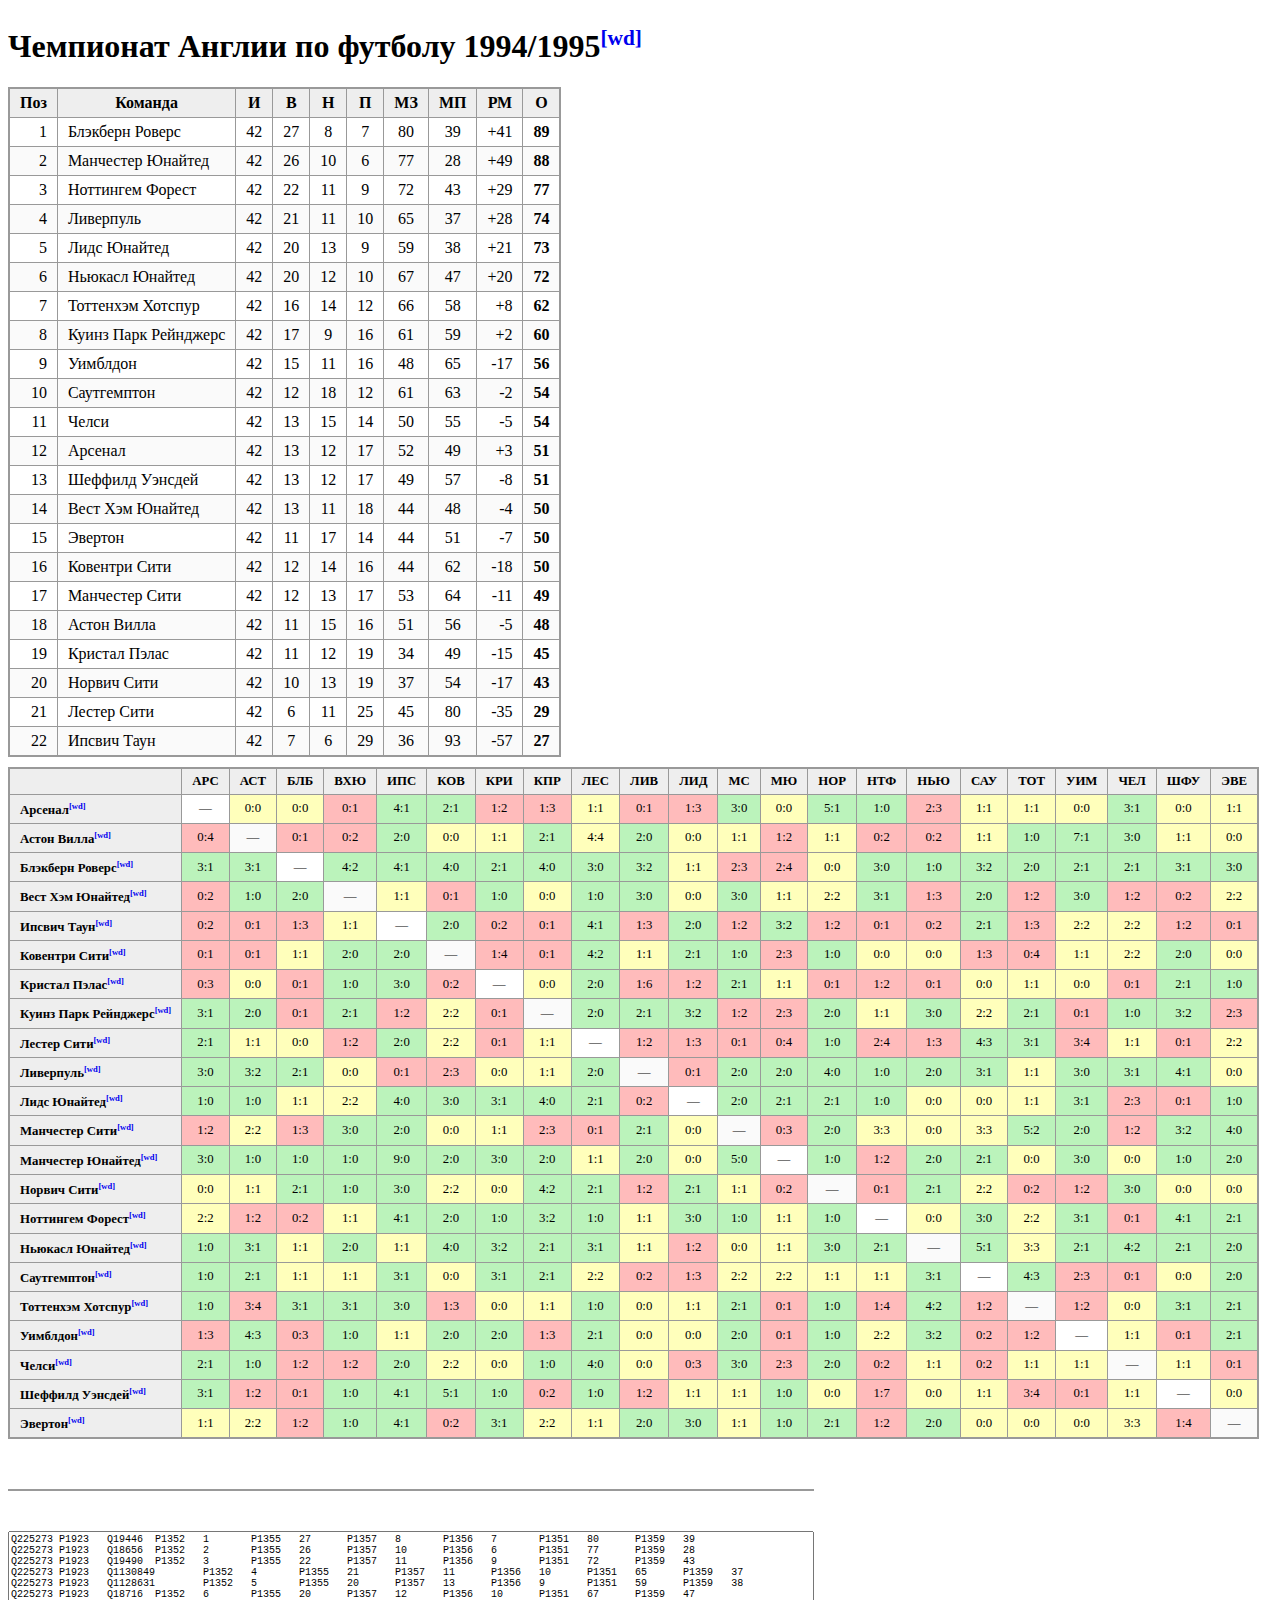
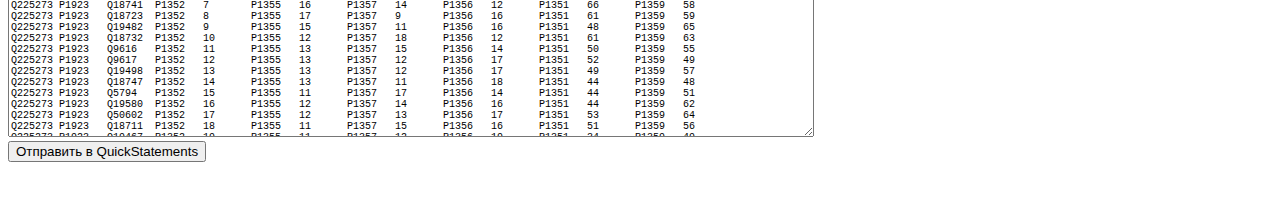
==== index.html @ 4c19d3c0 "начальный коммит: Чемпионат Англии по футболу 1994/1995" ====
<!DOCTYPE html>
<html>
<head>
	<meta charset="utf-8">
	<meta name="viewport" content="width=device-width,initial-scale=1.0">
	<style>@import URL('./i/style.css')</style>
	<script src="./i/entity.js"></script>
	<script src="./i/script.js"></script>
</head>
<body>
<script>
	start('Q9448', 1994)
</script>
</body>
</html>
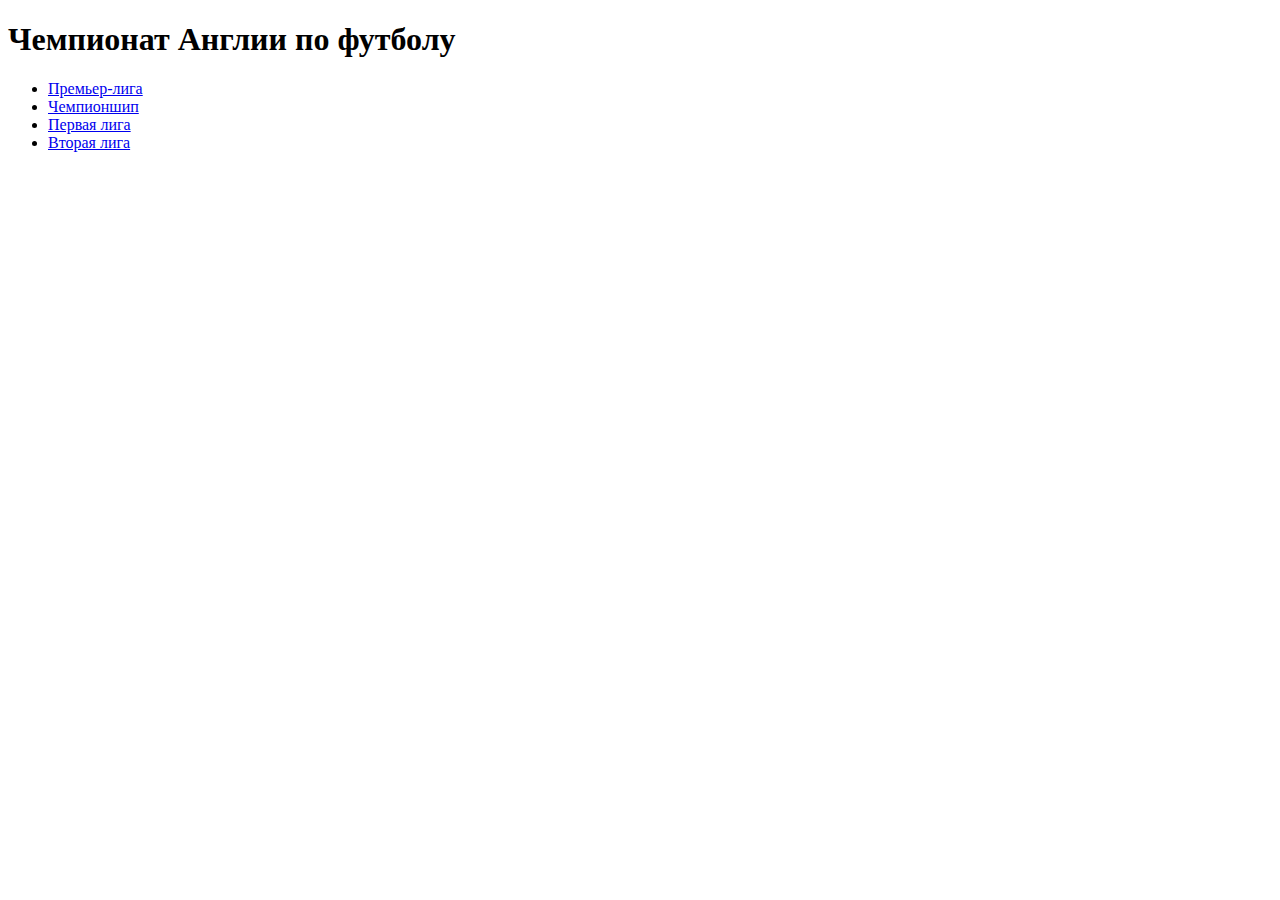
==== commit 86aecf7e: "Добавил чемпионаты Англии за 2023/24 сезон" ====
--- a/index.html
+++ b/index.html
@@ -4,12 +4,16 @@
 	<meta charset="utf-8">
 	<meta name="viewport" content="width=device-width,initial-scale=1.0">
 	<style>@import URL('./i/style.css')</style>
-	<script src="./i/entity.js"></script>
-	<script src="./i/script.js"></script>
 </head>
 <body>
-<script>
-	start('Q9448', 1994)
-</script>
+
+<h1>Чемпионат Англии по футболу</h1>
+<ul>
+	<li><a href="./English/Premier_League/">Премьер-лига</a>
+	<li><a href="./English/Championship/">Чемпионшип</a>
+	<li><a href="./English/League_One/">Первая лига</a>
+	<li><a href="./English/League_Two/">Вторая лига</a>
+</ul>
+
 </body>
 </html>
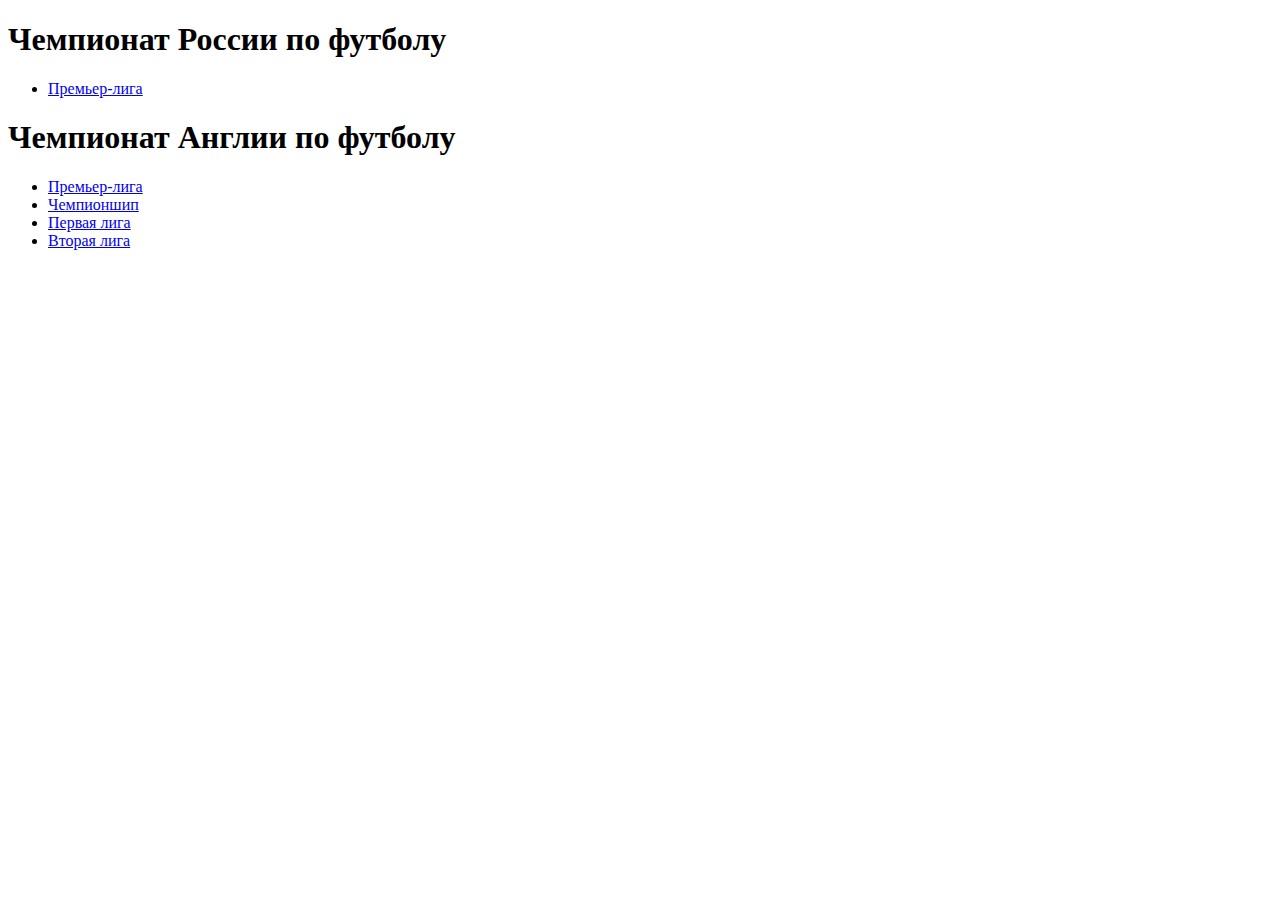
==== commit 53e1aa16: "добавил премьер-лигу России 2022,2023,2024" ====
--- a/index.html
+++ b/index.html
@@ -6,6 +6,11 @@
 	<style>@import URL('./i/style.css')</style>
 </head>
 <body>
+
+<h1>Чемпионат России по футболу</h1>
+<ul>
+	<li><a href="./Russian/Premier_League/">Премьер-лига</a>
+</ul>
 
 <h1>Чемпионат Англии по футболу</h1>
 <ul>
